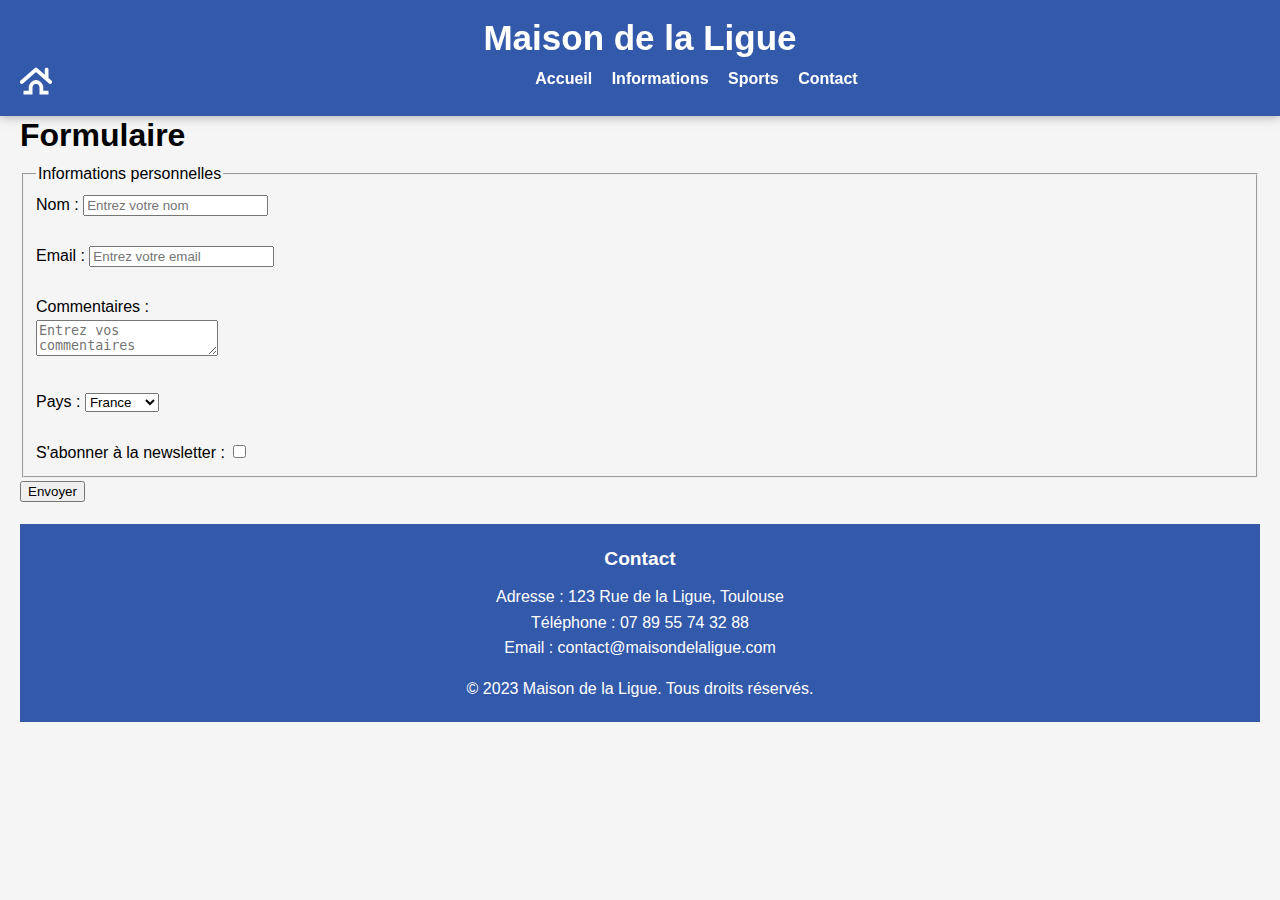
==== contact.html @ b3651a32 "Formulaire de contact Sylvain" ====
<!DOCTYPE html>
<html lang="fr">
<head>
    <meta charset="UTF-8">
    <meta name="viewport" content="width=device-width, initial-scale=1.0">
    <title>Document</title>
    <link rel="stylesheet" href="style.css">
</head>
<body >
    <!-- ... (Header) ... -->
    <header class="index">
        <h1 class="Titre1">Maison de la Ligue</h1>
        
        <div id="imagehome1"> 
            <a href="index.html"> <img class="imagehome" src="Images/maison.png" alt="HOME" ></a></li>
        </div>
        <nav>
            <ul>   
                <li><a href="#accueil">Accueil</a></li>
                <li><a href="#informations">Informations</a></li>
                <li><a href="#sports">Sports</a></li>
                <li><a href="#footer">Contact</a></li>
            </ul>
        </nav>
    </header>  
       <!-- ... Formulaire Contact ... --> 
    <h1>Formulaire</h1>
    
    <form action="/process-form" method="post">
        <fieldset>
            <legend>Informations personnelles</legend>

            <label for="nom">Nom :</label>
            <input type="text" id="nom" name="nom" placeholder="Entrez votre nom" required><br><br>

            <label for="email">Email :</label>
            <input type="email" id="email" name="email" placeholder="Entrez votre email" required><br><br>

            <label for="commentaires">Commentaires :</label><br>
            <textarea id="commentaires" name="commentaires" placeholder="Entrez vos commentaires"></textarea><br><br>

            <label for="pays">Pays :</label>
            <select id="pays" name="pays">
                <option value="france">France</option>
                <option value="belgique">Belgique</option>
                <option value="canada">Canada</option>
                <option value="suisse">Suisse</option>
                <!-- Ajoute d'autres pays ici si nécessaire -->
            </select><br><br>

            <label for="newsletter">S'abonner à la newsletter :</label>
            <input type="checkbox" id="newsletter" name="newsletter" value="subscribe">
        </fieldset>

        <input type="submit" value="Envoyer">
    
    


    <footer id="footer">
        <div class="contact-info">
            <h3>Contact</h3>
            <p>Adresse : 123 Rue de la Ligue, Toulouse</p>
            <p>Téléphone : 07 89 55 74 32 88</p>
            <p>Email : contact@maisondelaligue.com</p>
        </div>
        <p>&copy; 2023 Maison de la Ligue. Tous droits réservés.</p>
    </footer>
</body>
</html>



</body>
</html>
---- style.css ----
/* Reset des marges et des paddings par défaut */
body, h1, h2, h3, p, ul, li, table, th, td {
    margin: 0;
    padding: 0;
}

/* Style général du corps de la page */
body {
    font-family: 'Arial', sans-serif;
    line-height: 1.6;
    background-color: #f5f5f5;
    margin: 20px;
    padding-top: 7%;
}
    .body-volley{
        background-image:url('Images/fond_de_page/fond_volley.jpg');
        background-repeat: no-repeat;
        background-attachment: fixed;
        background-position:50% 50%;
    }

/* Styles communs à votre header */
header {
    background-color:rgba(30, 72, 163,0.9);
    color: #fff;
    padding: 10px 20px;
    top: 0;
    box-shadow: 0 0 10px rgba(134, 134, 134, 0.8);
    position: fixed;
    width: 100%;
    box-sizing: border-box;
    left: 0;
    z-index: 1000;
  }
    

    header h1 {
        font-size: 35px;
}

nav ul {
    list-style: none;
    
}
nav { 
 justify-content: space-around;
 display: flex;
}

nav ul li {
    display: inline;
    margin-right: 15px;

}

nav a {
    text-decoration: none;
    
    color: #fff;
    font-weight: bold;
}

nav a:hover {

    color: #999999;

}
.Titre1{
    text-align: center;
    
}
.imagehome{
    width: 25%;
}
#imagehome1 {

    float: left;
}

.navheader{
    align-content: center;
}

table {
    width: 100%;
    border-collapse: collapse;
    margin-top: 15px;
}

th, td {
    border: 1px solid #ddd;
    padding: 8px;
    text-align: left;
}

th {
    background-color: #1055af;
    color: #fff;
}

/* Footer styles */
#footer {
    background-color:rgba(30, 72, 163,0.9);
    color: #fff;
    padding: 20px;
    margin-top: 20px;
    text-align: center;
}

.contact-info {
    margin-bottom: 15px;
}

    .contact-info h3 {
        color: #fff;
        font-size: 1.2em;
        margin-bottom: 10px;
    }

/* Liens dans le footer */
#footer a {
    color: #fff;
    text-decoration: none;
}

/* Section d'accueil */
#accueil {
    background-color: #fff;
    padding: 20px;
    margin-top: 20px;
    border-radius: 5px;
    box-shadow: 0 0 10px rgba(0, 0, 0, 0.1);
}

/* Informations section styles */
#informations {
    background-color: #f9f9f9;
    padding: 20px;
    margin-top: 20px;
    border-radius: 5px;
    box-shadow: 0 0 10px rgba(0, 0, 0, 0.1);
}

/* Informations section styles */
#sports {
    background-color: #f9f9f9;
    padding: 20px;
    margin-top: 20px;
    border-radius: 5px;
    box-shadow: 0 0 10px rgba(0, 0, 0, 0.1);
}


/* Informations section styles */
#sectionclassique{
    background-color: #f9f9f9;
    padding: 20px;
    margin-top: 20px;
    border-radius: 5px;
    box-shadow: 0 0 10px rgba(0, 0, 0, 0.1);
}

/* Index sections */

#index-section {
    background-color: #f9f9f9;
    padding: 20px;
    margin-top: 20px;
    border-radius: 5px;
    box-shadow: 0 0 10px rgba(0, 0, 0, 0.1);
}

    .index-div{
        display: flex;
        justify-content: space-around;
        margin: 20px;

    }

        .index-texte{
            width: 40%;
            margin: 20px;
            text-align: center;
            margin: auto;
        }

        .ensemble-photo-index{
            width: 40%;
            margin: 20px;
            align-items:center;
            margin: auto;
        }

            .photo-index{
                margin: 20px;
                width: 100%;
                height: 200px;
                object-fit: cover;
                border-radius: 5px;
                box-shadow: 0 0 10px rgba(0, 0, 0, 0.1);
            }

            .Ensemble-perso-index{
                align-content: center;
                display: flex;
                justify-content: space-around;
            }
            .person-card-index {
                width: 500px;
                background-color: #fff;
                border-radius: 8px;
                overflow: hidden;
                box-shadow: 0 4px 8px rgba(0, 0, 0, 0.1);
                margin: 30px;
                text-decoration: none;
                color: inherit;
                text-align: center;

            }

            .sport-info-index {
                padding: 10px;
            }
/* Fin Index sections */

/*TEST CARTES SPORTS */
.ensemblecartessport {
    max-width: 1500px;
    margin: 20px auto;
    display: flex;
    justify-content: space-around;
    text-align: center;
}

        .sport-card {
            width: 400px;
            background-color: #fff;
            border-radius: 8px;
            overflow: hidden;
            box-shadow: 0 4px 8px rgba(0, 0, 0, 0.1);
            text-decoration: none;
            color: inherit;
            /* TEST ANIMATION PASSAGE DE CURSEUR */
        }

            .sport-card:hover {
                background-color: #c2c1c1;
                transition: transform 0.3s ease-in-out;
                transform: scale(1.1);
        
            }

                .sport-image {
                    width: 100%;
                    height: 200px;
                    object-fit: cover;
                }

                .sport-info {
                    padding: 10px;
                }

/* FIN TEST CARTES SPORT */

/* Historique section styles */
#Historique {
    background-color:rgba(255, 255, 255, 0.9);
    padding: 20px;
    margin-top: 20px;
    border-radius: 5px;
    box-shadow: 0 0 10px rgba(0, 0, 0, 0.1);
}

    .historique-div{
        display: flex;
        justify-content: space-around;
        margin: 20px;

    }

        .historique-texte{
            width: 40%;
            margin: 20px;
            text-align: center;
            margin: auto;
        }
            .historique-logo-texte{
                width: 5%;
            }

        .ensemble-photo-historique{
            display: flex;
            align-items:center;
            margin: auto;
        }

            .photo-historique{
                margin: 20px;
                width: 100%;
                height: 200px;
                object-fit: cover;
                border-radius: 5px;
                box-shadow: 0 0 10px rgba(0, 0, 0, 0.1);
            }

            .photo-historique:hover{
                transition: transform 0.5s ease-in-out;
                transform: scale(1.8);
            }


/* Regles section styles */
#Regles {
    background-color:rgba(255, 255, 255, 0.9);
    padding: 20px;
    margin-top: 20px;
    border-radius: 5px;
    box-shadow: 0 0 10px rgba(0, 0, 0, 0.1);
}

    .regle-div{
        display: flex;
        justify-content: space-around;
        margin: 20px;
    }

        .regle-texte{
            width: 40%;
            margin: 20px;
            text-align: center;
            margin: auto;
        }

        .regle-video{
            display: flex;
            align-items:center;
            margin: auto;
        }

            #Regles iframe{
                width: 616px;
                height: 346.5px;
                border-radius: 5px;
                box-shadow: 0 0 20px rgba(0, 0, 0, 0.2);
                margin-top: 20px;
                
            }

                #Regles iframe:hover{
                    transition: transform 0.7s ease-in-out;
                    transform: translate(75%, 20%) scale(2);
                }


/* entraineurs section styles */
#entraineurs {
    background-color:rgba(255, 255, 255, 0.9);
    padding: 20px;
    margin-top: 20px;
    border-radius: 5px;
    box-shadow: 0 0 10px rgba(0, 0, 0, 0.1);
}

    /* TEST DES FICHES ENTRAINEURS */
    .ensembledescartes {
        max-width: 1600px;
        margin: 20px auto;
        display: flex;
        justify-content: space-around;
        text-align: center;
    }
        .person-card {
            width: 500px;
            background-color: #fff;
            border-radius: 8px;
            overflow: hidden;
            box-shadow: 0 4px 8px rgba(0, 0, 0, 0.1);
            margin: 30px;
            text-decoration: none;
            color: inherit;
            
        }
            .person-card a{
                text-decoration: none;
                color:inherit;
            }

            .person-card:hover{
                background-color: #f5f5f5;
                transition: transform 0.3s ease-in-out;
                transform: scale(1.1);
            }

                .person-image {
                    width: 100%;
                    height: 200px;
                    object-fit: cover;
                }

                .person-info {
                    padding: 20px;
                    
                }
                


/* FIN TEST DES FICHES ENTRAINEURS */


/* categories section styles */
#categories {
    background-color:rgba(255, 255, 255, 0.9);
    padding: 20px;
    margin-top: 20px;
    border-radius: 5px;
    box-shadow: 0 0 10px rgba(0, 0, 0, 0.1);
}
/* lieuentrainements section styles */
#lieuentrainements {
    background-color:rgba(255, 255, 255, 0.9);
    padding: 20px;
    margin-top: 20px;
    border-radius: 5px;
    box-shadow: 0 0 10px rgba(0, 0, 0, 0.1);
}

    /* TEST DES FICHES LIEU */
    .ensembledescartes-lieu {
        max-width: 1600px;
        margin: 20px auto;
        display: flex;
        justify-content: space-around;
        text-align: center;
    }
        .lieu-card {
            width: 500px;
            background-color: #fff;
            border-radius: 8px;
            overflow: hidden;
            box-shadow: 0 4px 8px rgba(0, 0, 0, 0.1);
            margin: 30px;
            text-decoration: none;
            color: inherit;
          
            
        }
            .lieu-card:visited{
                color: inherit;
            }

            .lieu-card:hover{
                background-color: #f5f5f5;
                transition: transform 0.3s ease-in-out;
                transform: scale(1.1);
            }

                .lieu-image {
                    width: 100%;
                    height: 200px;
                    object-fit: cover;
                }

                .lieu-info {
                    padding: 20px;
                    
                }


/* FIN TEST DES FICHES LIEU */


/* joursentrainements section styles */
#joursentrainements {
    background-color:rgba(255, 255, 255, 0.9);
    padding: 20px;
    margin-top: 20px;
    border-radius: 5px;
    box-shadow: 0 0 10px rgba(0, 0, 0, 0.1);
}
/* Informations section styles */
#calendrier {
    background-color:rgba(255, 255, 255, 0.9);
    padding: 20px;
    margin-top: 20px;
    border-radius: 5px;
    box-shadow: 0 0 10px rgba(0, 0, 0, 0.1);
}
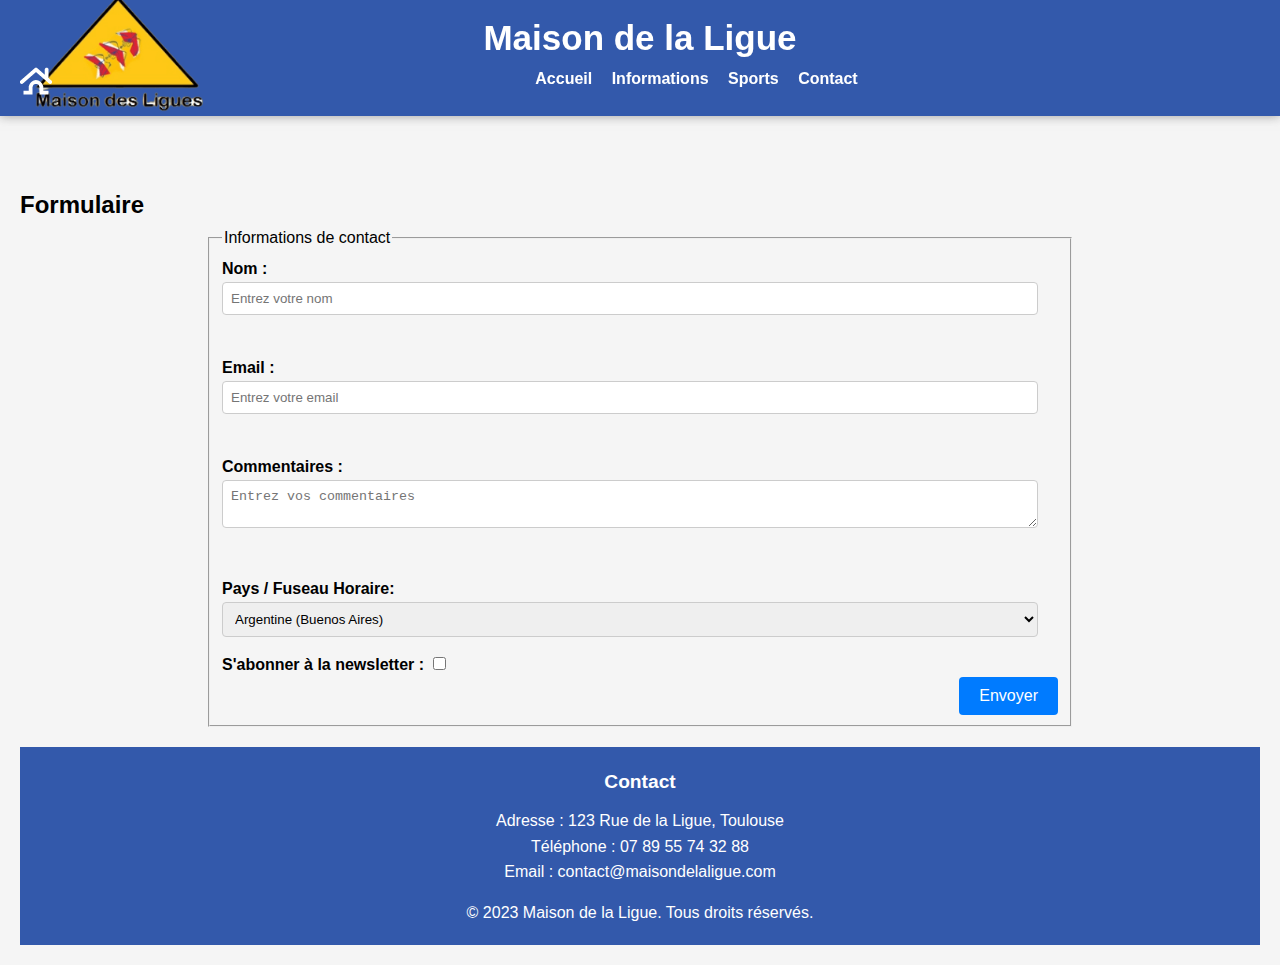
==== commit 7b361efd: "contact css + pays + mise en page" ====
--- a/contact.html
+++ b/contact.html
@@ -23,36 +23,65 @@
             </ul>
         </nav>
     </header>  
+    <br><br><br>
        <!-- ... Formulaire Contact ... --> 
-    <h1>Formulaire</h1>
-    
-    <form action="/process-form" method="post">
-        <fieldset>
-            <legend>Informations personnelles</legend>
-
-            <label for="nom">Nom :</label>
-            <input type="text" id="nom" name="nom" placeholder="Entrez votre nom" required><br><br>
-
-            <label for="email">Email :</label>
-            <input type="email" id="email" name="email" placeholder="Entrez votre email" required><br><br>
-
-            <label for="commentaires">Commentaires :</label><br>
-            <textarea id="commentaires" name="commentaires" placeholder="Entrez vos commentaires"></textarea><br><br>
-
-            <label for="pays">Pays :</label>
-            <select id="pays" name="pays">
-                <option value="france">France</option>
-                <option value="belgique">Belgique</option>
-                <option value="canada">Canada</option>
-                <option value="suisse">Suisse</option>
-                <!-- Ajoute d'autres pays ici si nécessaire -->
-            </select><br><br>
-
-            <label for="newsletter">S'abonner à la newsletter :</label>
-            <input type="checkbox" id="newsletter" name="newsletter" value="subscribe">
-        </fieldset>
-
-        <input type="submit" value="Envoyer">
+       <h2>Formulaire</h2>
+       <form action="/process-form" method="post" class="formulaire-contact">
+           <fieldset>
+               <legend>Informations de contact</legend>
+       
+               <label for="nom">Nom :</label>
+               <input type="text" id="nom" name="nom" placeholder="Entrez votre nom" required class="champ-texte"><br><br>
+       
+               <label for="email">Email :</label>
+               <input type="email" id="email" name="email" placeholder="Entrez votre email" required class="champ-texte"><br><br>
+       
+               <label for="commentaires">Commentaires :</label><br>
+               <textarea id="commentaires" name="commentaires" placeholder="Entrez vos commentaires" class="zone-texte"></textarea><br><br>
+       
+               <label for="pays">Pays / Fuseau Horaire:</label>
+               <select id="pays" name="pays" class="menu-deroulant">
+                <option value="argentina">Argentine (Buenos Aires)</option>
+    <option value="australia">Australie (Canberra)</option>
+    <option value="bangladesh">Bangladesh (Dacca)</option>
+    <option value="brazil">Brésil (Brasilia)</option>
+    <option value="canada">Canada (Ottawa)</option>
+    <option value="china">Chine (Pékin)</option>
+    <option value="colombia">Colombie (Bogotá)</option>
+    <option value="egypt">Égypte (Le Caire)</option>
+    <option value="ethiopia">Éthiopie (Addis-Abeba)</option>
+    <option value="france">France (Paris)</option>
+    <option value="germany">Allemagne (Berlin)</option>
+    <option value="india">Inde (New Delhi)</option>
+    <option value="indonesia">Indonésie (Jakarta)</option>
+    <option value="iran">Iran (Téhéran)</option>
+    <option value="italy">Italie (Rome)</option>
+    <option value="japan">Japon (Tokyo)</option>
+    <option value="kenya">Kenya (Nairobi)</option>
+    <option value="mexico">Mexique (Mexico)</option>
+    <option value="nigeria">Nigéria (Abuja)</option>
+    <option value="pakistan">Pakistan (Islamabad)</option>
+    <option value="philippines">Philippines (Manille)</option>
+    <option value="russia">Russie (Moscou)</option>
+    <option value="south-korea">Corée du Sud (Séoul)</option>
+    <option value="spain">Espagne (Madrid)</option>
+    <option value="uk">Royaume-Uni (Londres)</option>
+    <option value="us">États-Unis (Washington D.C.)</option>
+    <option value="us">Autres ...</option>
+                   <!-- Ajoutez d'autres pays ici si nécessaire -->
+               </select><br>
+       
+               <label for="newsletter">S'abonner à la newsletter :</label>
+               <input type="checkbox" id="newsletter" name="newsletter" value="subscribe" class="case-a-cocher">
+               
+               <div class="bouton-container">
+                <input type="submit" value="Envoyer" class="bouton-envoi">
+            </div>
+            </fieldset>
+       
+           
+       </form>
+       
     
     
 
@@ -66,6 +95,7 @@
         </div>
         <p>&copy; 2023 Maison de la Ligue. Tous droits réservés.</p>
     </footer>
+
 </body>
 </html>
 
--- a/style.css
+++ b/style.css
@@ -31,6 +31,20 @@
     box-sizing: border-box;
     left: 0;
     z-index: 1000;
+
+    background-image: url('Images/Logo/M2L.png');
+  
+  /* l'image ne se répète pas */
+  background-repeat: no-repeat;
+  
+  /* Optionnel : Balader l'image dans l'en-tête */
+  background-position: left;
+    
+  /* Optionnel : Modifier la taille de l'image dans l'en-tête */
+  background-size: 250px;
+
+
+  
   }
     
 
@@ -485,3 +499,47 @@
     border-radius: 5px;
     box-shadow: 0 0 10px rgba(0, 0, 0, 0.1);
 }
+
+/* Styles du formulaire de contact */
+
+/* Style général du formulaire */
+.formulaire-contact {
+    width: 70%;
+    margin: 0 auto;
+    font-family: Arial, sans-serif;
+}
+
+/* Style des champs de saisie ( Pratique la virgule )*/
+.champ-texte,
+.zone-texte,
+.menu-deroulant {
+    width: calc(100% - 20px); /* Ajustement pour compenser la marge */
+    padding: 8px;
+    margin-bottom: 15px;
+    border: 1px solid #ccc;
+    border-radius: 4px;
+    box-sizing: border-box;
+}
+
+/* Style du bouton Envoyer */
+.bouton-envoi {
+    padding: 10px 20px;
+    background-color: #007bff;
+    color: white;
+    border: none;
+    border-radius: 4px;
+    cursor: pointer;
+    font-size: 16px;
+}
+
+.bouton-envoi:hover{
+    background-color:  #003d7d;
+}
+/* Style pour positionner le bouton à droite */
+.bouton-container {
+    text-align: right;
+}
+/* Style des labels */
+label {
+    font-weight: bold;
+}
